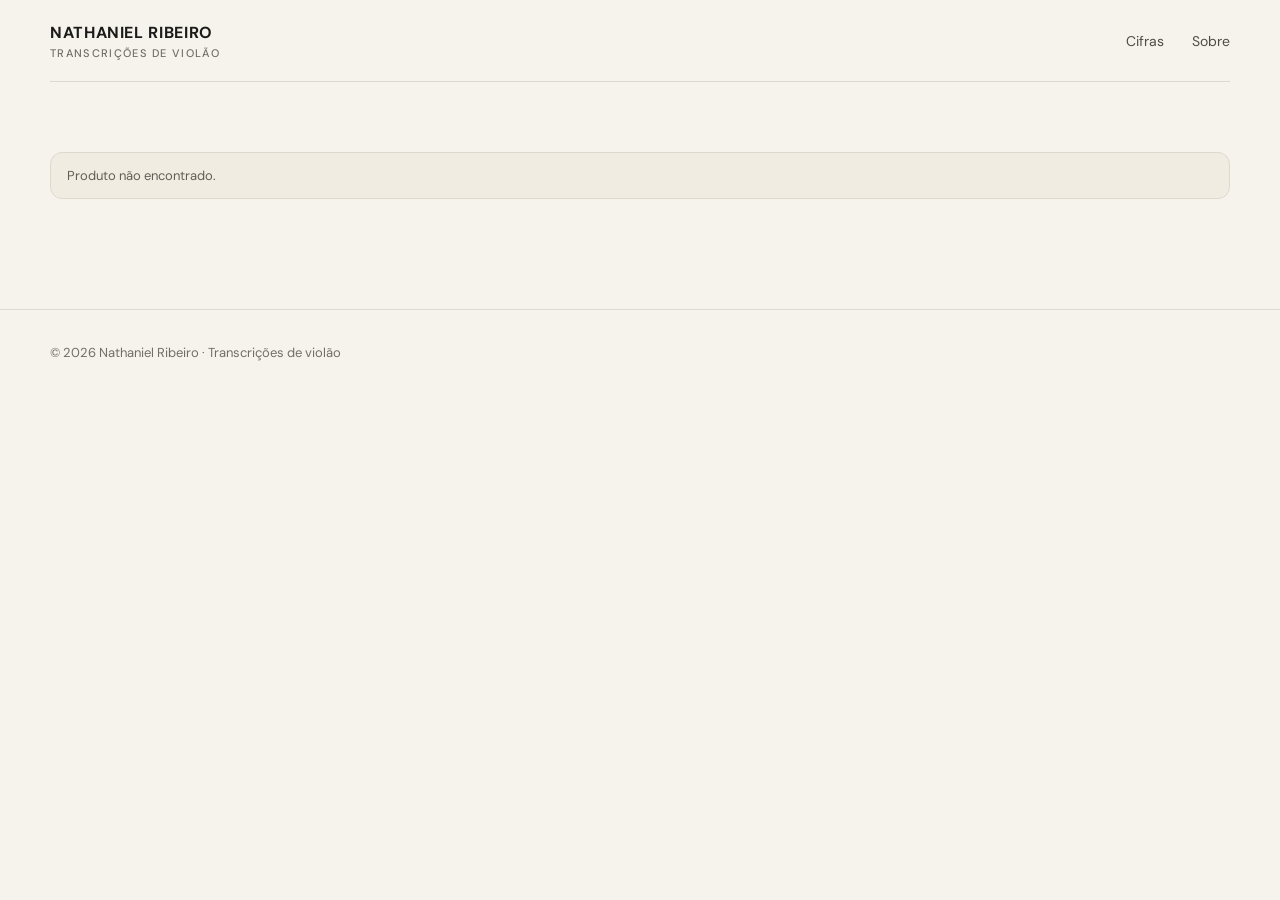
==== produto.html @ fe7cbbcf "Inital website" ====
<!doctype html>
<html lang="pt-BR">
<head>
  <meta charset="utf-8">
  <meta name="viewport" content="width=device-width, initial-scale=1">
  <title>Produto — Nathaniel Ribeiro</title>
  <link rel="stylesheet" href="style.css">
</head>
<body>
  <header class="container nav">
    <a class="brand" href="index.html">NATHANIEL RIBEIRO<span>TRANSCRIÇÕES DE VIOLÃO</span></a>
    <nav class="nav-links"><a href="index.html#catalogo">Cifras</a><a href="index.html#sobre">Sobre</a></nav>
  </header>

  <main class="container product">
    <div id="product-detail"></div>
  </main>

  <footer class="footer">
    <div class="container">© 2026 Nathaniel Ribeiro · Transcrições de violão</div>
  </footer>

  <script src="app.js"></script>
</body>
</html>
---- style.css ----
@import url('https://fonts.googleapis.com/css2?family=DM+Sans:wght@400;500;600;700&family=Playfair+Display:wght@500;600&display=swap');

:root{
  --bg:#f6f3ed; --paper:#fffdf9; --ink:#1b1b19; --muted:#716e67;
  --line:#ded9cf; --accent:#a34d32; --accent-dark:#813a25;
  --max:1180px; --radius:18px;
}
*{box-sizing:border-box}
html{scroll-behavior:smooth}
body{margin:0;background:var(--bg);color:var(--ink);font-family:"DM Sans",system-ui,sans-serif}
a{color:inherit;text-decoration:none}
button,input{font:inherit}
.container{width:min(calc(100% - 40px),var(--max));margin:auto}
.nav{height:82px;display:flex;align-items:center;justify-content:space-between;border-bottom:1px solid var(--line)}
.brand{font-weight:700;letter-spacing:.04em}
.brand span{display:block;font-size:11px;color:var(--muted);font-weight:500;letter-spacing:.12em;margin-top:3px}
.nav-links{display:flex;gap:28px;color:#4f4c46;font-size:14px}
.nav-links a:hover{color:var(--accent)}
.hero{padding:92px 0 76px;display:grid;grid-template-columns:1.2fr .8fr;gap:60px;align-items:end}
.eyebrow{text-transform:uppercase;letter-spacing:.16em;color:var(--accent);font-size:12px;font-weight:700}
h1,h2,h3{margin:0}
.hero h1{font-family:"Playfair Display",serif;font-size:clamp(48px,7vw,88px);line-height:.95;font-weight:500;max-width:760px;margin:18px 0 24px}
.hero p{font-size:18px;line-height:1.7;color:var(--muted);max-width:650px}
.hero-note{border-left:2px solid var(--accent);padding:8px 0 8px 22px;color:#555149;line-height:1.7}
.section-head{display:flex;align-items:end;justify-content:space-between;margin:24px 0 26px}
.section-head h2{font-family:"Playfair Display",serif;font-size:36px;font-weight:500}
.search{width:280px;padding:13px 16px;border:1px solid var(--line);border-radius:999px;background:var(--paper);outline:none}
.search:focus{border-color:#aaa}
.filters{display:flex;gap:8px;margin-bottom:26px;flex-wrap:wrap}
.filter{border:1px solid var(--line);background:transparent;padding:8px 13px;border-radius:999px;cursor:pointer;color:#5b5852}
.filter.active,.filter:hover{background:var(--ink);color:#fff;border-color:var(--ink)}
.grid{display:grid;grid-template-columns:repeat(3,1fr);gap:22px;padding-bottom:100px}
.card{background:var(--paper);border:1px solid var(--line);border-radius:var(--radius);overflow:hidden;transition:.2s}
.card:hover{transform:translateY(-3px);box-shadow:0 14px 35px rgba(30,25,15,.08)}
.cover{aspect-ratio:1.1/1;background:#ded8cd;overflow:hidden}
.cover img{width:100%;height:100%;object-fit:cover}
.card-body{padding:20px}
.card .artist{color:var(--muted);margin-top:5px}
.meta{display:flex;justify-content:space-between;align-items:center;margin-top:20px}
.price{font-weight:700}
.tag{font-size:11px;text-transform:uppercase;letter-spacing:.08em;color:var(--accent);font-weight:700}
.btn{display:inline-flex;align-items:center;justify-content:center;border:0;border-radius:999px;background:var(--ink);color:white;padding:13px 18px;font-weight:600;cursor:pointer}
.btn:hover{background:#000}
.btn-light{background:transparent;color:var(--ink);border:1px solid var(--line)}
.btn-light:hover{background:#eeeae2}
.product{padding:70px 0 110px}
.product-layout{display:grid;grid-template-columns:1fr 1fr;gap:70px;align-items:start}
.product-cover{border-radius:24px;overflow:hidden;border:1px solid var(--line);background:#ddd7cd}
.product-cover img{width:100%;display:block}
.product h1{font-family:"Playfair Display",serif;font-size:clamp(44px,6vw,72px);font-weight:500;line-height:.98;margin:10px 0}
.product .artist{font-size:20px;color:var(--muted);margin-bottom:28px}
.description{font-size:17px;line-height:1.75;color:#5f5b54}
.features{list-style:none;padding:0;margin:28px 0;border-top:1px solid var(--line)}
.features li{padding:13px 0;border-bottom:1px solid var(--line)}
.features li::before{content:"✓";color:var(--accent);font-weight:700;margin-right:10px}
.purchase{background:var(--paper);border:1px solid var(--line);padding:24px;border-radius:18px;margin-top:30px}
.purchase-price{font-size:30px;font-weight:700;margin-bottom:16px}
.purchase small{display:block;color:var(--muted);margin-top:12px;line-height:1.5}
.purchase-actions{display:grid;gap:10px}
.btn-mp{background:#2d63f5}
.btn-paypal{background:#ffc439;color:#111}
.footer{border-top:1px solid var(--line);padding:34px 0 50px;color:var(--muted);font-size:13px}
.empty{grid-column:1/-1;padding:50px 0;color:var(--muted)}
.back{display:inline-block;color:var(--muted);margin-bottom:28px}
.notice{padding:14px 16px;background:#f1ece2;border:1px solid var(--line);border-radius:12px;font-size:13px;color:#625e57}
@media(max-width:850px){
  .hero,.product-layout{grid-template-columns:1fr;gap:35px}
  .hero{padding-top:60px}
  .grid{grid-template-columns:repeat(2,1fr)}
  .section-head{align-items:flex-start;gap:20px;flex-direction:column}
  .search{width:100%}
}
@media(max-width:560px){
  .container{width:min(calc(100% - 28px),var(--max))}
  .nav-links{gap:14px;font-size:12px}
  .grid{grid-template-columns:1fr}
  .hero h1{font-size:54px}
}
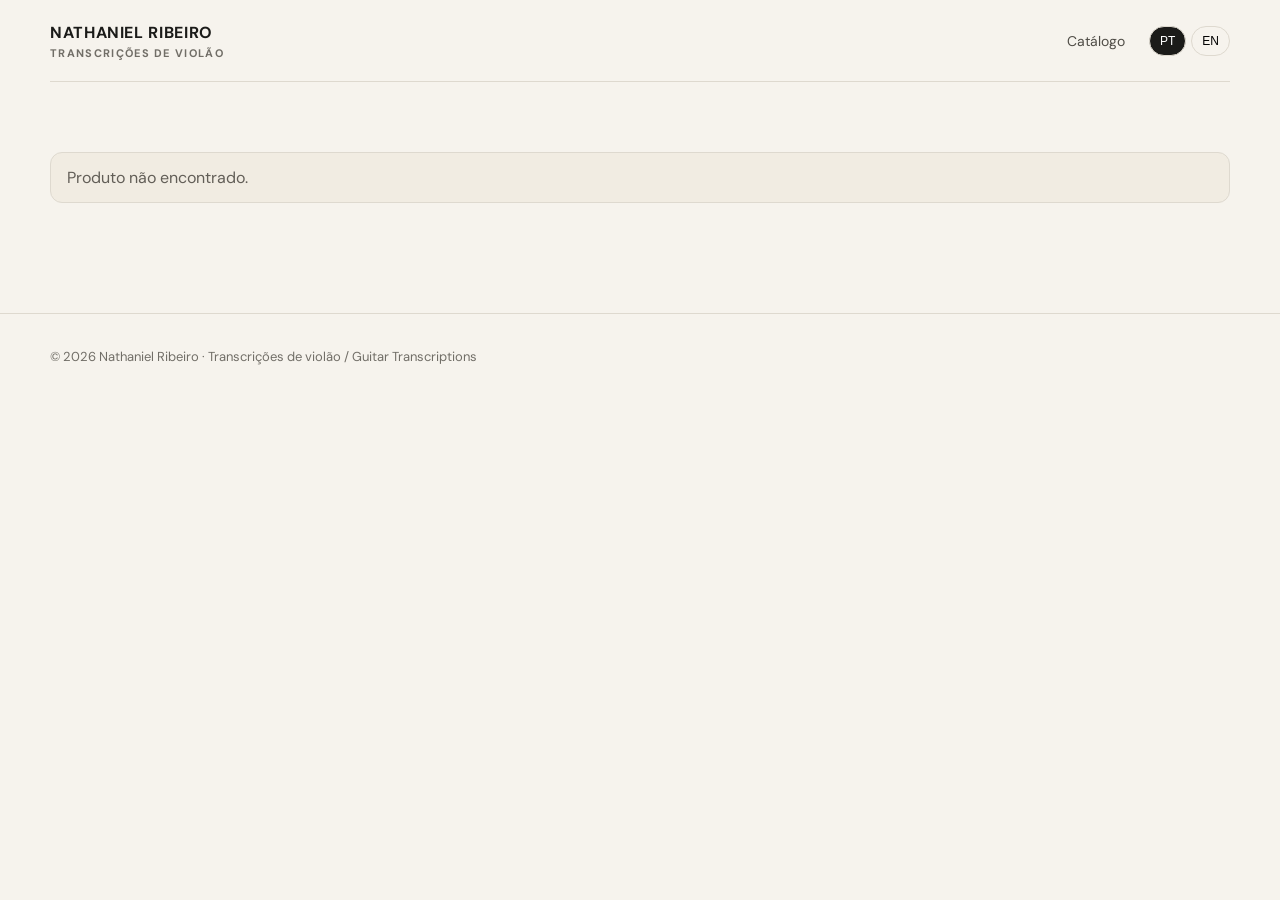
==== commit 6672c6dd: "Add files via upload" ====
--- a/produto.html
+++ b/produto.html
@@ -1,25 +1 @@
-<!doctype html>
-<html lang="pt-BR">
-<head>
-  <meta charset="utf-8">
-  <meta name="viewport" content="width=device-width, initial-scale=1">
-  <title>Produto — Nathaniel Ribeiro</title>
-  <link rel="stylesheet" href="style.css">
-</head>
-<body>
-  <header class="container nav">
-    <a class="brand" href="index.html">NATHANIEL RIBEIRO<span>TRANSCRIÇÕES DE VIOLÃO</span></a>
-    <nav class="nav-links"><a href="index.html#catalogo">Cifras</a><a href="index.html#sobre">Sobre</a></nav>
-  </header>
-
-  <main class="container product">
-    <div id="product-detail"></div>
-  </main>
-
-  <footer class="footer">
-    <div class="container">© 2026 Nathaniel Ribeiro · Transcrições de violão</div>
-  </footer>
-
-  <script src="app.js"></script>
-</body>
-</html>
+<!doctype html><html lang="pt-BR"><head><meta charset="utf-8"><meta name="viewport" content="width=device-width,initial-scale=1"><title>Produto — Nathaniel Ribeiro</title><link rel="stylesheet" href="style.css"></head><body><header class="container nav"><a class="brand" href="index.html">NATHANIEL RIBEIRO<span data-i18n="brand"></span></a><nav class="nav-links"><a href="index.html#catalogo" data-i18n="catalog"></a><div class="lang"><button data-lang="pt">PT</button><button data-lang="en">EN</button></div></nav></header><main class="container product"><div id="product-detail"></div></main><footer class="footer"><div class="container">© 2026 Nathaniel Ribeiro · Transcrições de violão / Guitar Transcriptions</div></footer><script src="app.js"></script></body></html>
--- a/style.css
+++ b/style.css
@@ -1,79 +1,2 @@
-
 @import url('https://fonts.googleapis.com/css2?family=DM+Sans:wght@400;500;600;700&family=Playfair+Display:wght@500;600&display=swap');
-
-:root{
-  --bg:#f6f3ed; --paper:#fffdf9; --ink:#1b1b19; --muted:#716e67;
-  --line:#ded9cf; --accent:#a34d32; --accent-dark:#813a25;
-  --max:1180px; --radius:18px;
-}
-*{box-sizing:border-box}
-html{scroll-behavior:smooth}
-body{margin:0;background:var(--bg);color:var(--ink);font-family:"DM Sans",system-ui,sans-serif}
-a{color:inherit;text-decoration:none}
-button,input{font:inherit}
-.container{width:min(calc(100% - 40px),var(--max));margin:auto}
-.nav{height:82px;display:flex;align-items:center;justify-content:space-between;border-bottom:1px solid var(--line)}
-.brand{font-weight:700;letter-spacing:.04em}
-.brand span{display:block;font-size:11px;color:var(--muted);font-weight:500;letter-spacing:.12em;margin-top:3px}
-.nav-links{display:flex;gap:28px;color:#4f4c46;font-size:14px}
-.nav-links a:hover{color:var(--accent)}
-.hero{padding:92px 0 76px;display:grid;grid-template-columns:1.2fr .8fr;gap:60px;align-items:end}
-.eyebrow{text-transform:uppercase;letter-spacing:.16em;color:var(--accent);font-size:12px;font-weight:700}
-h1,h2,h3{margin:0}
-.hero h1{font-family:"Playfair Display",serif;font-size:clamp(48px,7vw,88px);line-height:.95;font-weight:500;max-width:760px;margin:18px 0 24px}
-.hero p{font-size:18px;line-height:1.7;color:var(--muted);max-width:650px}
-.hero-note{border-left:2px solid var(--accent);padding:8px 0 8px 22px;color:#555149;line-height:1.7}
-.section-head{display:flex;align-items:end;justify-content:space-between;margin:24px 0 26px}
-.section-head h2{font-family:"Playfair Display",serif;font-size:36px;font-weight:500}
-.search{width:280px;padding:13px 16px;border:1px solid var(--line);border-radius:999px;background:var(--paper);outline:none}
-.search:focus{border-color:#aaa}
-.filters{display:flex;gap:8px;margin-bottom:26px;flex-wrap:wrap}
-.filter{border:1px solid var(--line);background:transparent;padding:8px 13px;border-radius:999px;cursor:pointer;color:#5b5852}
-.filter.active,.filter:hover{background:var(--ink);color:#fff;border-color:var(--ink)}
-.grid{display:grid;grid-template-columns:repeat(3,1fr);gap:22px;padding-bottom:100px}
-.card{background:var(--paper);border:1px solid var(--line);border-radius:var(--radius);overflow:hidden;transition:.2s}
-.card:hover{transform:translateY(-3px);box-shadow:0 14px 35px rgba(30,25,15,.08)}
-.cover{aspect-ratio:1.1/1;background:#ded8cd;overflow:hidden}
-.cover img{width:100%;height:100%;object-fit:cover}
-.card-body{padding:20px}
-.card .artist{color:var(--muted);margin-top:5px}
-.meta{display:flex;justify-content:space-between;align-items:center;margin-top:20px}
-.price{font-weight:700}
-.tag{font-size:11px;text-transform:uppercase;letter-spacing:.08em;color:var(--accent);font-weight:700}
-.btn{display:inline-flex;align-items:center;justify-content:center;border:0;border-radius:999px;background:var(--ink);color:white;padding:13px 18px;font-weight:600;cursor:pointer}
-.btn:hover{background:#000}
-.btn-light{background:transparent;color:var(--ink);border:1px solid var(--line)}
-.btn-light:hover{background:#eeeae2}
-.product{padding:70px 0 110px}
-.product-layout{display:grid;grid-template-columns:1fr 1fr;gap:70px;align-items:start}
-.product-cover{border-radius:24px;overflow:hidden;border:1px solid var(--line);background:#ddd7cd}
-.product-cover img{width:100%;display:block}
-.product h1{font-family:"Playfair Display",serif;font-size:clamp(44px,6vw,72px);font-weight:500;line-height:.98;margin:10px 0}
-.product .artist{font-size:20px;color:var(--muted);margin-bottom:28px}
-.description{font-size:17px;line-height:1.75;color:#5f5b54}
-.features{list-style:none;padding:0;margin:28px 0;border-top:1px solid var(--line)}
-.features li{padding:13px 0;border-bottom:1px solid var(--line)}
-.features li::before{content:"✓";color:var(--accent);font-weight:700;margin-right:10px}
-.purchase{background:var(--paper);border:1px solid var(--line);padding:24px;border-radius:18px;margin-top:30px}
-.purchase-price{font-size:30px;font-weight:700;margin-bottom:16px}
-.purchase small{display:block;color:var(--muted);margin-top:12px;line-height:1.5}
-.purchase-actions{display:grid;gap:10px}
-.btn-mp{background:#2d63f5}
-.btn-paypal{background:#ffc439;color:#111}
-.footer{border-top:1px solid var(--line);padding:34px 0 50px;color:var(--muted);font-size:13px}
-.empty{grid-column:1/-1;padding:50px 0;color:var(--muted)}
-.back{display:inline-block;color:var(--muted);margin-bottom:28px}
-.notice{padding:14px 16px;background:#f1ece2;border:1px solid var(--line);border-radius:12px;font-size:13px;color:#625e57}
-@media(max-width:850px){
-  .hero,.product-layout{grid-template-columns:1fr;gap:35px}
-  .hero{padding-top:60px}
-  .grid{grid-template-columns:repeat(2,1fr)}
-  .section-head{align-items:flex-start;gap:20px;flex-direction:column}
-  .search{width:100%}
-}
-@media(max-width:560px){
-  .container{width:min(calc(100% - 28px),var(--max))}
-  .nav-links{gap:14px;font-size:12px}
-  .grid{grid-template-columns:1fr}
-  .hero h1{font-size:54px}
-}
+:root{--bg:#f6f3ed;--paper:#fffdf9;--ink:#1b1b19;--muted:#716e67;--line:#ded9cf;--accent:#a34d32;--max:1180px}*{box-sizing:border-box}body{margin:0;background:var(--bg);color:var(--ink);font-family:"DM Sans",sans-serif}a{color:inherit;text-decoration:none}.container{width:min(calc(100% - 40px),var(--max));margin:auto}.nav{min-height:82px;display:flex;align-items:center;justify-content:space-between;border-bottom:1px solid var(--line);gap:20px}.brand{font-weight:700;letter-spacing:.04em}.brand span{display:block;font-size:11px;color:var(--muted);letter-spacing:.12em;margin-top:3px}.nav-links{display:flex;align-items:center;gap:24px;color:#4f4c46;font-size:14px}.lang{display:flex;gap:5px}.lang button{border:1px solid var(--line);background:transparent;border-radius:999px;padding:7px 10px;cursor:pointer;font-size:12px}.lang button.active{background:var(--ink);color:#fff}.hero{padding:92px 0 76px;display:grid;grid-template-columns:1.2fr .8fr;gap:60px;align-items:end}.eyebrow{color:var(--accent);font-size:12px;font-weight:700;letter-spacing:.16em}.hero h1,.product h1{font-family:"Playfair Display",serif;font-weight:500}.hero h1{font-size:clamp(48px,7vw,88px);line-height:.95;margin:18px 0 24px}.hero p{font-size:18px;line-height:1.7;color:var(--muted);max-width:650px}.hero-note{border-left:2px solid var(--accent);padding-left:22px;line-height:1.7;color:#555149}.section-head{display:flex;align-items:end;justify-content:space-between;margin:24px 0}.section-head h2{font:500 36px "Playfair Display",serif}.search{width:280px;padding:13px 16px;border:1px solid var(--line);border-radius:999px;background:var(--paper)}.filters{display:flex;gap:8px;margin-bottom:26px}.filter{border:1px solid var(--line);background:transparent;padding:8px 13px;border-radius:999px;cursor:pointer}.filter.active{background:var(--ink);color:#fff}.grid{display:grid;grid-template-columns:repeat(3,1fr);gap:22px;padding-bottom:100px}.card{background:var(--paper);border:1px solid var(--line);border-radius:18px;overflow:hidden;transition:.2s}.card:hover{transform:translateY(-3px)}.cover{aspect-ratio:1.1/1;overflow:hidden}.cover img,.product-cover img{width:100%;display:block}.card-body{padding:20px}.artist{color:var(--muted);margin-top:5px}.tag{font-size:11px;color:var(--accent);font-weight:700;letter-spacing:.08em;text-transform:uppercase}.meta{display:flex;justify-content:space-between;align-items:center;margin-top:20px}.btn{display:inline-flex;justify-content:center;border:0;border-radius:999px;background:var(--ink);color:#fff;padding:13px 18px;font-weight:600}.product{padding:70px 0 110px}.product-layout{display:grid;grid-template-columns:1fr 1fr;gap:70px}.product-cover{border-radius:24px;overflow:hidden;border:1px solid var(--line)}.product h1{font-size:clamp(44px,6vw,72px);line-height:.98;margin:10px 0}.product .artist{font-size:20px;margin-bottom:28px}.description{font-size:17px;line-height:1.75;color:#5f5b54}.features{list-style:none;padding:0;margin:28px 0;border-top:1px solid var(--line)}.features li{padding:13px 0;border-bottom:1px solid var(--line)}.features li:before{content:"✓";color:var(--accent);font-weight:700;margin-right:10px}.purchase{background:var(--paper);border:1px solid var(--line);padding:24px;border-radius:18px}.purchase-price{font-size:30px;font-weight:700;margin-bottom:16px}.purchase-actions{display:grid}.btn-mp{background:#2d63f5}.paypal-box{margin-top:18px;padding:20px;border:2px solid var(--accent);border-radius:14px;background:#f4eee4}.paypal-box h3{margin:0 0 8px;font-size:18px}.paypal-box p{margin:0;color:#5d5952;line-height:1.55}.contact-links{margin-top:14px;display:grid;gap:7px}.contact-links a{color:var(--accent);font-weight:700}.notice{padding:14px 16px;background:#f1ece2;border:1px solid var(--line);border-radius:12px;color:#625e57}.footer{border-top:1px solid var(--line);padding:34px 0 50px;color:var(--muted);font-size:13px}.back{display:inline-block;color:var(--muted);margin-bottom:28px}@media(max-width:850px){.hero,.product-layout{grid-template-columns:1fr;gap:35px}.grid{grid-template-columns:repeat(2,1fr)}.section-head{flex-direction:column;align-items:stretch;gap:15px}.search{width:100%}}@media(max-width:560px){.container{width:min(calc(100% - 28px),var(--max))}.grid{grid-template-columns:1fr}.nav{padding:18px 0;flex-wrap:wrap}.hero{padding-top:60px}.hero h1{font-size:54px}}
